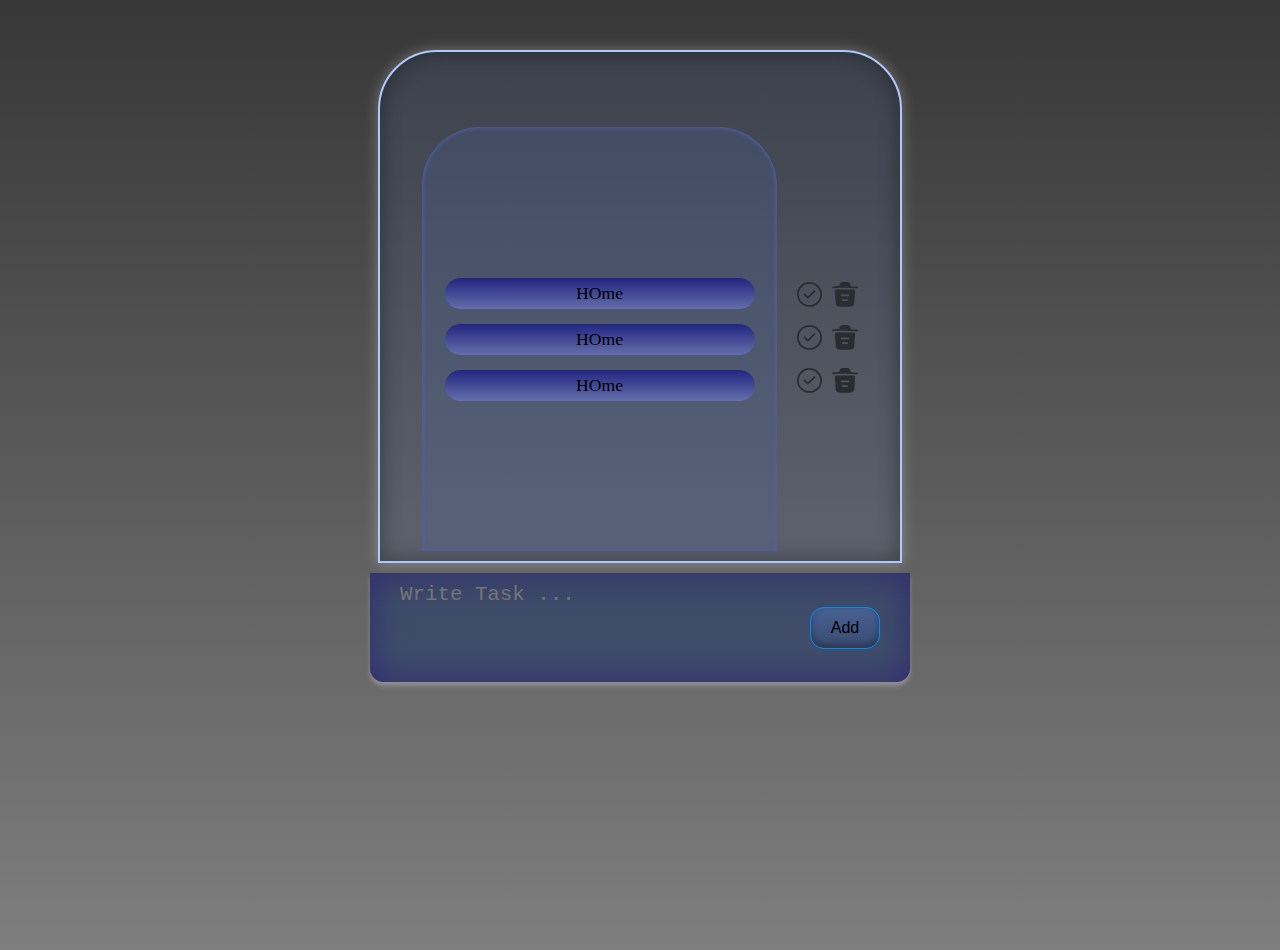
==== index.html @ 626c1bac "initial commit" ====
<!DOCTYPE html>
<html lang="en">
<head>
    <meta charset="UTF-8">
    <meta name="viewport" content="width=device-width, initial-scale=1.0">
    <title>Document</title>
    <link rel="stylesheet" href="style.css">
</head>
<body>
    <div class="container">
        <div class="tasklistbox">
            <ul class="tasklist" id="tasklist">
                <li>HOme</li>
                <li>HOme</li>
                <li>HOme</li>
            </ul>
        </div>
        <div class="icon-box">
            <div class="icons" id="icons">
                <div class="buttons-group">
                    <button id="complete-task"> <img src="🦆 icon _tick circle_.svg"></button>
                    <button> <img src="🦆 icon _trash_.svg"></button>
                </div>
                <div class="buttons-group">
                    <button id="complete-task"> <img src="🦆 icon _tick circle_.svg"></button>
                    <button> <img src="🦆 icon _trash_.svg"></button>
                </div>
                <div class="buttons-group">
                    <button id="complete-task"> <img src="🦆 icon _tick circle_.svg"></button>
                    <button> <img src="🦆 icon _trash_.svg"></button>
                </div>
            </div>
        </div>
    </div>
    <div class="inputbox">
        <textarea class="task-msg" type="text" placeholder="Write Task ..." id="taskinput"></textarea>
        <button id="addtask"> Add </button>
    </div>
</body>
<script src="script.js"></script>
</html>
---- style.css ----
*
{
    margin: 0;
    padding: 0;
}
body
{
    background:linear-gradient(rgb(55, 55, 55),rgb(126, 126, 126));
    width: 100%; height: 100vh;
}
.container
{
    display: flex;
    justify-content: center;
    align-items: flex-end;
    column-gap: 20px;
    margin: auto; margin-top: 50px;
    width: 520px;
    height: 499px;
    flex-shrink: 0;
    border-radius: 59px 59px 0px 0px;
    border: 2px solid #AEC9FD;
    background: rgba(71, 107, 178, 0.15);
    box-shadow: 0px 0px 19px 3px rgba(0, 0, 0, 0.31) inset, 0px 0px 13px 1px rgba(255, 255, 255, 0.25);
    padding-bottom: 10px;
}

.tasklistbox
{
    display: flex;
    justify-content: center; align-items: center;
    width: 355px;
    height: 424px;
    flex-shrink: 0;
    border-radius: 58px 59px 0px 0px;
    background: rgba(71, 107, 178, 0.18);
    box-shadow: 0px 0px 4px 1px #545FAA inset;
    overflow: hidden;
}
.tasklist
{
    display: flex;
    width: 350px; height: 300px;
    flex-direction: column;
    justify-content: center; align-items: center;
    padding: 40px; row-gap: 15px;
    overflow-y: scroll; overflow-x: hidden;
    flex-wrap: nowrap;
    border-radius: 58px 59px 0px 0px;
    overflow: auto;

}
.tasklist::-webkit-scrollbar
{
    display: none;
}
.tasklist li
{
    display: flex;
    justify-content: center;
    padding: 5px;
    font-size: 1.1rem;
    width: 300px;
    background:linear-gradient(rgba(26, 26, 133, 0.826),rgba(104, 117, 185, 0.799));
    border-radius: 20px;
}
.icon-box
{
    display: flex;
    width: fit-content; height: 424px;
    justify-content: center;
    align-items: center;
}
.icons
{
    display: flex;
    flex-direction: column;
    row-gap: 15px;
    height: 300px;
    justify-content: center; align-items: center;
    padding: 40px 0px 40px 0px ;
    column-gap: 10px;
    overflow-y: scroll; overflow-x: hidden;
    flex-wrap: nowrap;
    border-radius: 58px 59px 0px 0px;
}
.icons::-webkit-scrollbar
{
    display: none;
}
.buttons-group 
{
    display: flex;
    column-gap: 10px;
}
.icons .buttons-group button
{
    background: none;
    border: none;
    cursor: pointer;
}
.buttons-group button:nth-child(1):hover
{
    
}
.buttons-group button:nth-child(2)
{

}
.inputbox
{
    display: flex;
    align-items: center;
    margin: auto; margin-top: 10px;
    width: 520px;
    height: 89px;
    flex-shrink: 0;
    border-radius: 0px 0px 14px 14px;
    border: 0px solid #9BBDFF;
    background: rgba(43, 64, 107, 0.67);
    box-shadow: 0px 0px 33px 3px #312E6F inset, 0px 4px 4px 0px rgba(255, 255, 255, 0.25);
    padding: 10px;
}
.inputbox textarea
{
    display: block;
    margin: auto;
    height: 100%; width: 75%;
    border: none;
    background: none;
    outline: none;
    font-size: 1.3rem; color: white; font-style: bold;
    text-transform: capitalize;
    overflow: hidden;
    resize: none;
}
.inputbox button
{
    display: flex;
    justify-content:center ;
    text-align: center;
    align-items: center;
    margin-right: 20px;
    font-size: 1rem; 
    width: 70px;
    height: 30px;
    flex-shrink: 0;
    border-radius: 14px;
    border: 1px solid #008FF6;
    background: linear-gradient(180deg, rgba(75, 102, 156, 0.84) 0%, rgba(53, 74, 117, 0.57) 100%);
    box-shadow: 0px -3px 6px 1px rgba(0, 0, 0, 0.27) inset;
    padding: 20px;
    cursor: pointer;
}
.inputbox button:hover
{
    box-shadow: 0px 4px 6px 1px rgb(0, 0, 0, 0.27) inset;
    
}
/* li {
    display: flex;
    justify-content: space-between;
    align-items: center;
    padding: 10px;
    border-bottom: 1px solid #ccc;
}

li:last-child {
    border-bottom: none;
}
 */
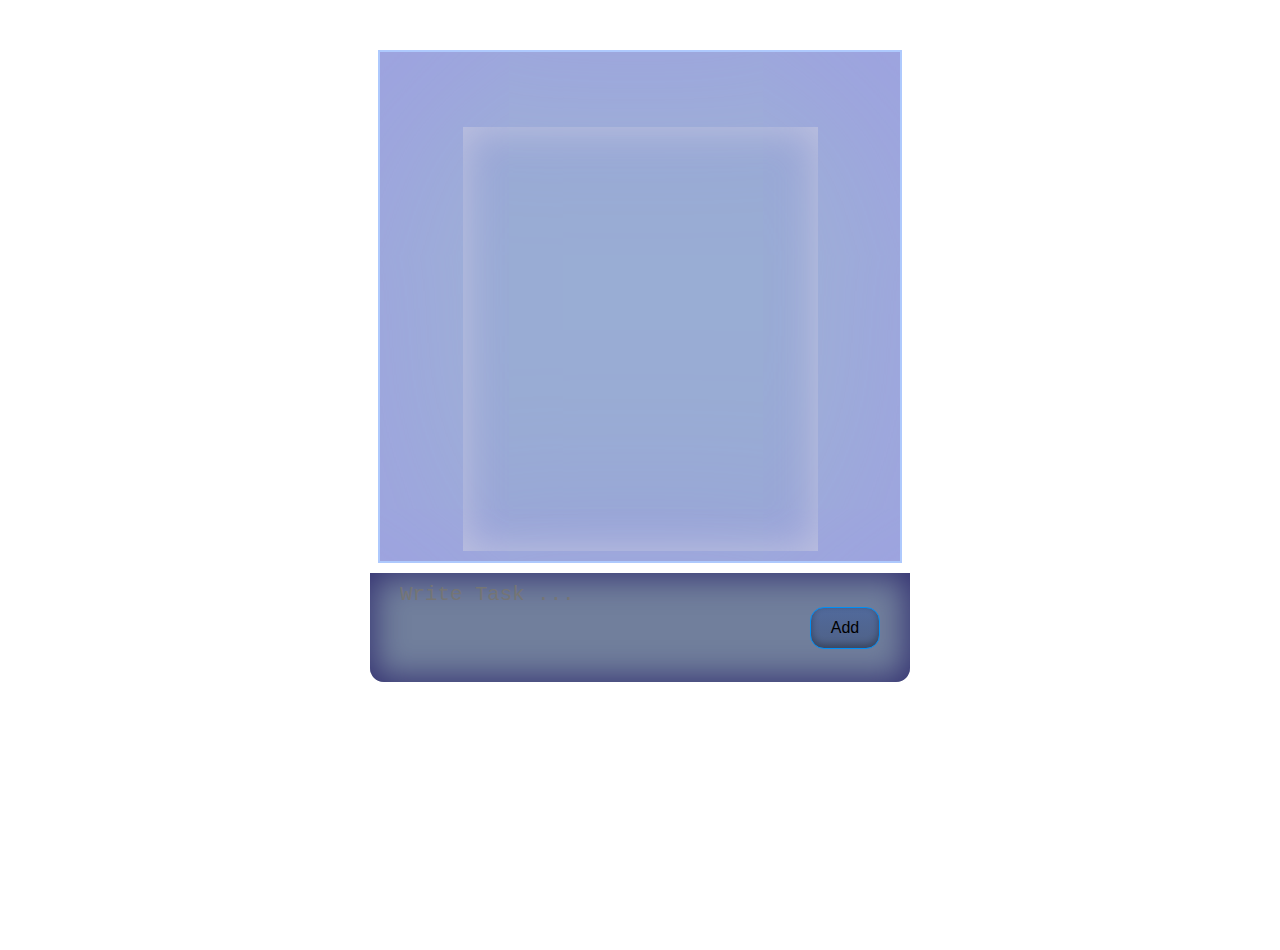
==== commit 4f0f2639: "commit5" ====
--- a/index.html
+++ b/index.html
@@ -10,26 +10,11 @@
     <div class="container">
         <div class="tasklistbox">
             <ul class="tasklist" id="tasklist">
-                <li>HOme</li>
-                <li>HOme</li>
-                <li>HOme</li>
+                <div class="buttons" id="buttons">
+
+
+                </div>
             </ul>
-        </div>
-        <div class="icon-box">
-            <div class="icons" id="icons">
-                <div class="buttons-group">
-                    <button id="complete-task"> <img src="🦆 icon _tick circle_.svg"></button>
-                    <button> <img src="🦆 icon _trash_.svg"></button>
-                </div>
-                <div class="buttons-group">
-                    <button id="complete-task"> <img src="🦆 icon _tick circle_.svg"></button>
-                    <button> <img src="🦆 icon _trash_.svg"></button>
-                </div>
-                <div class="buttons-group">
-                    <button id="complete-task"> <img src="🦆 icon _tick circle_.svg"></button>
-                    <button> <img src="🦆 icon _trash_.svg"></button>
-                </div>
-            </div>
         </div>
     </div>
     <div class="inputbox">
--- a/style.css
+++ b/style.css
@@ -5,7 +5,6 @@
 }
 body
 {
-    background:linear-gradient(rgb(55, 55, 55),rgb(126, 126, 126));
     width: 100%; height: 100vh;
 }
 .container
@@ -18,10 +17,10 @@
     width: 520px;
     height: 499px;
     flex-shrink: 0;
-    border-radius: 59px 59px 0px 0px;
+    border-radius: 0px 0px 0px 0px;
     border: 2px solid #AEC9FD;
-    background: rgba(71, 107, 178, 0.15);
-    box-shadow: 0px 0px 19px 3px rgba(0, 0, 0, 0.31) inset, 0px 0px 13px 1px rgba(255, 255, 255, 0.25);
+    background: rgba(71, 107, 178, 0.53);
+    box-shadow: 0px 0px 190px 3px rgba(156, 139, 240, 0.556) inset, 0px 0px 13px 1px rgba(255, 255, 255, 0.25);
     padding-bottom: 10px;
 }
 
@@ -32,9 +31,8 @@
     width: 355px;
     height: 424px;
     flex-shrink: 0;
-    border-radius: 58px 59px 0px 0px;
-    background: rgba(71, 107, 178, 0.18);
-    box-shadow: 0px 0px 4px 1px #545FAA inset;
+    background: rgba(71, 107, 178, 0.051);
+    box-shadow: 0px 0px 40px 1px #c0c4e0 inset;
     overflow: hidden;
 }
 .tasklist
@@ -46,7 +44,6 @@
     padding: 40px; row-gap: 15px;
     overflow-y: scroll; overflow-x: hidden;
     flex-wrap: nowrap;
-    border-radius: 58px 59px 0px 0px;
     overflow: auto;
 
 }
@@ -61,8 +58,7 @@
     padding: 5px;
     font-size: 1.1rem;
     width: 300px;
-    background:linear-gradient(rgba(26, 26, 133, 0.826),rgba(104, 117, 185, 0.799));
-    border-radius: 20px;
+    background: linear-gradient(rgba(97, 97, 212, 0.848),rgba(50, 50, 124, 0.886));
 }
 .icon-box
 {
@@ -99,14 +95,7 @@
     border: none;
     cursor: pointer;
 }
-.buttons-group button:nth-child(1):hover
-{
-    
-}
-.buttons-group button:nth-child(2)
-{
 
-}
 .inputbox
 {
     display: flex;
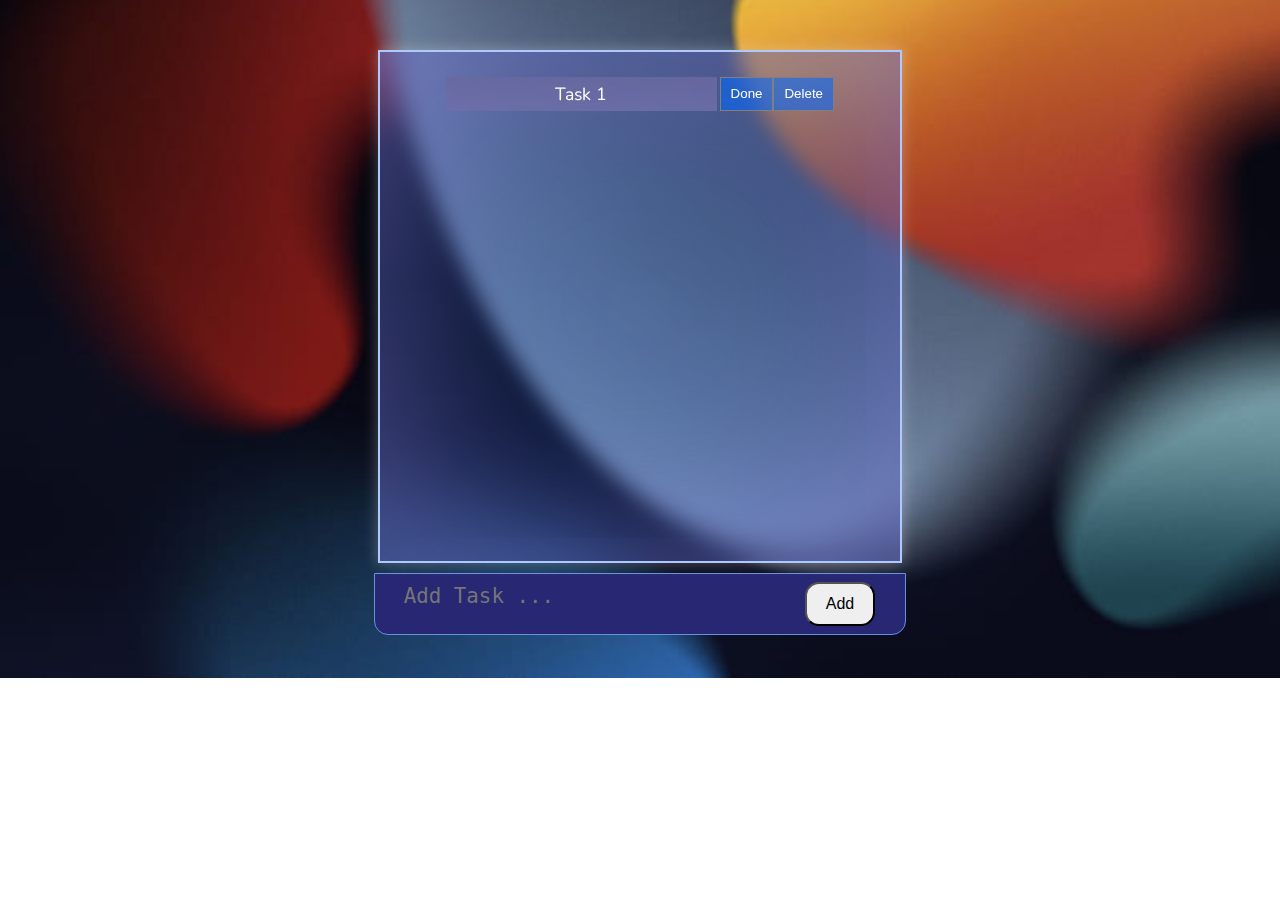
==== commit 8ef6a898: "fixed css and js-final" ====
--- a/index.html
+++ b/index.html
@@ -5,20 +5,30 @@
     <meta name="viewport" content="width=device-width, initial-scale=1.0">
     <title>Document</title>
     <link rel="stylesheet" href="style.css">
+    <link rel="preconnect" href="https://fonts.googleapis.com">
+<link rel="preconnect" href="https://fonts.gstatic.com" crossorigin>
+<link href="https://fonts.googleapis.com/css2?family=Nunito:wght@500&display=swap" rel="stylesheet">
 </head>
 <body>
+    <section class="header">
+    </section>
     <div class="container">
         <div class="tasklistbox">
             <ul class="tasklist" id="tasklist">
-                <div class="buttons" id="buttons">
-
-
+                <div class="listbox">
+                    <li class="listitem" id="listitem">
+                        <p> Task 1</p>    
+                    </li>
+                    <div class="c_btns" id="c_btns">
+                        <button class="c_btn" id="c_btn" > Done </button>
+                        <button class="d_btn" id="d_btn"> Delete </button>
+                    </div>
                 </div>
             </ul>
         </div>
     </div>
     <div class="inputbox">
-        <textarea class="task-msg" type="text" placeholder="Write Task ..." id="taskinput"></textarea>
+        <textarea class="task-msg" type="text" placeholder="Add Task ..." id="taskinput"></textarea>
         <button id="addtask"> Add </button>
     </div>
 </body>
--- a/style.css
+++ b/style.css
@@ -5,7 +5,11 @@
 }
 body
 {
-    width: 100%; height: 100vh;
+    background:url(./pattern-1.jpg);
+    background-repeat: no-repeat;
+    background-position: center;
+    background-size: cover;
+    width: 100%; height: 100%;
 }
 .container
 {
@@ -19,7 +23,8 @@
     flex-shrink: 0;
     border-radius: 0px 0px 0px 0px;
     border: 2px solid #AEC9FD;
-    background: rgba(71, 107, 178, 0.53);
+    background: rgba(23, 63, 144, 0.303);
+    backdrop-filter: blur(10px);
     box-shadow: 0px 0px 190px 3px rgba(156, 139, 240, 0.556) inset, 0px 0px 13px 1px rgba(255, 255, 255, 0.25);
     padding-bottom: 10px;
 }
@@ -28,28 +33,66 @@
 {
     display: flex;
     justify-content: center; align-items: center;
-    width: 355px;
-    height: 424px;
+    align-self: center;
+    width: 90%;
+    height: 90%;
+    
     flex-shrink: 0;
-    background: rgba(71, 107, 178, 0.051);
-    box-shadow: 0px 0px 40px 1px #c0c4e0 inset;
     overflow: hidden;
 }
 .tasklist
 {
     display: flex;
-    width: 350px; height: 300px;
+    width: 100%; height: 100%;
     flex-direction: column;
-    justify-content: center; align-items: center;
+    justify-content: flex-start; align-items: center;
     padding: 40px; row-gap: 15px;
-    overflow-y: scroll; overflow-x: hidden;
+    overflow-y: scroll; overflow-x: auto;
     flex-wrap: nowrap;
-    overflow: auto;
-
 }
 .tasklist::-webkit-scrollbar
 {
     display: none;
+}
+.listbox
+{
+    display: flex;
+    justify-content: space-between;
+    flex-direction: row;
+    column-gap: 3px;
+    width: 100%;
+}
+.listbox:hover
+{
+    box-shadow: 0px 4px 8px 1px rgb(44, 44, 44);
+}
+.listbox .listitem
+{
+    color: white;
+    max-width: 400px;;
+    overflow: auto;
+}
+.listbox .c_btns
+{
+    display: flex;
+
+}
+.c_btns button
+{
+    background-color: rgba(0, 102, 255, 0.563);
+    color: white;
+    cursor: pointer;
+}
+.c_btns button:hover
+{
+    background-color: rgba(0, 56, 141, 0.563);
+}
+.listbox button
+{
+    display: block;
+    text-align: center;
+    padding: 5px 10px;
+    border: solid 1px grey;
 }
 .tasklist li
 {
@@ -57,43 +100,23 @@
     justify-content: center;
     padding: 5px;
     font-size: 1.1rem;
-    width: 300px;
-    background: linear-gradient(rgba(97, 97, 212, 0.848),rgba(50, 50, 124, 0.886));
+    font-family: 'Nunito', sans-serif;
+    width:100%;
+    height: fit-content;
+    background: linear-gradient(rgba(105, 105, 159, 0.848),rgba(110, 110, 169, 0.886));
+    margin-right: 0px;
+    cursor:grab;
 }
-.icon-box
+
+.buttons{
+    display: flex;
+}
+.buttons button
 {
-    display: flex;
-    width: fit-content; height: 424px;
-    justify-content: center;
-    align-items: center;
-}
-.icons
-{
-    display: flex;
-    flex-direction: column;
-    row-gap: 15px;
-    height: 300px;
-    justify-content: center; align-items: center;
-    padding: 40px 0px 40px 0px ;
-    column-gap: 10px;
-    overflow-y: scroll; overflow-x: hidden;
-    flex-wrap: nowrap;
-    border-radius: 58px 59px 0px 0px;
-}
-.icons::-webkit-scrollbar
-{
-    display: none;
-}
-.buttons-group 
-{
-    display: flex;
-    column-gap: 10px;
-}
-.icons .buttons-group button
-{
-    background: none;
-    border: none;
-    cursor: pointer;
+    display: block;
+    text-align: center;
+    padding: 10px 15px;
+    border: solid 1px grey;
 }
 
 .inputbox
@@ -101,14 +124,14 @@
     display: flex;
     align-items: center;
     margin: auto; margin-top: 10px;
-    width: 520px;
-    height: 89px;
+    width: 510px;
+    height: 40px;
     flex-shrink: 0;
     border-radius: 0px 0px 14px 14px;
     border: 0px solid #9BBDFF;
-    background: rgba(43, 64, 107, 0.67);
-    box-shadow: 0px 0px 33px 3px #312E6F inset, 0px 4px 4px 0px rgba(255, 255, 255, 0.25);
+    background: rgb(39, 39, 116);
     padding: 10px;
+    border: solid 1px rgb(99, 146, 225);
 }
 .inputbox textarea
 {
@@ -135,26 +158,11 @@
     height: 30px;
     flex-shrink: 0;
     border-radius: 14px;
-    border: 1px solid #008FF6;
-    background: linear-gradient(180deg, rgba(75, 102, 156, 0.84) 0%, rgba(53, 74, 117, 0.57) 100%);
-    box-shadow: 0px -3px 6px 1px rgba(0, 0, 0, 0.27) inset;
     padding: 20px;
     cursor: pointer;
 }
 .inputbox button:hover
 {
-    box-shadow: 0px 4px 6px 1px rgb(0, 0, 0, 0.27) inset;
-    
+    background-color: #9BBDFF;
+    transition: all ease-in-out 0.2s;
 }
-/* li {
-    display: flex;
-    justify-content: space-between;
-    align-items: center;
-    padding: 10px;
-    border-bottom: 1px solid #ccc;
-}
-
-li:last-child {
-    border-bottom: none;
-}
- */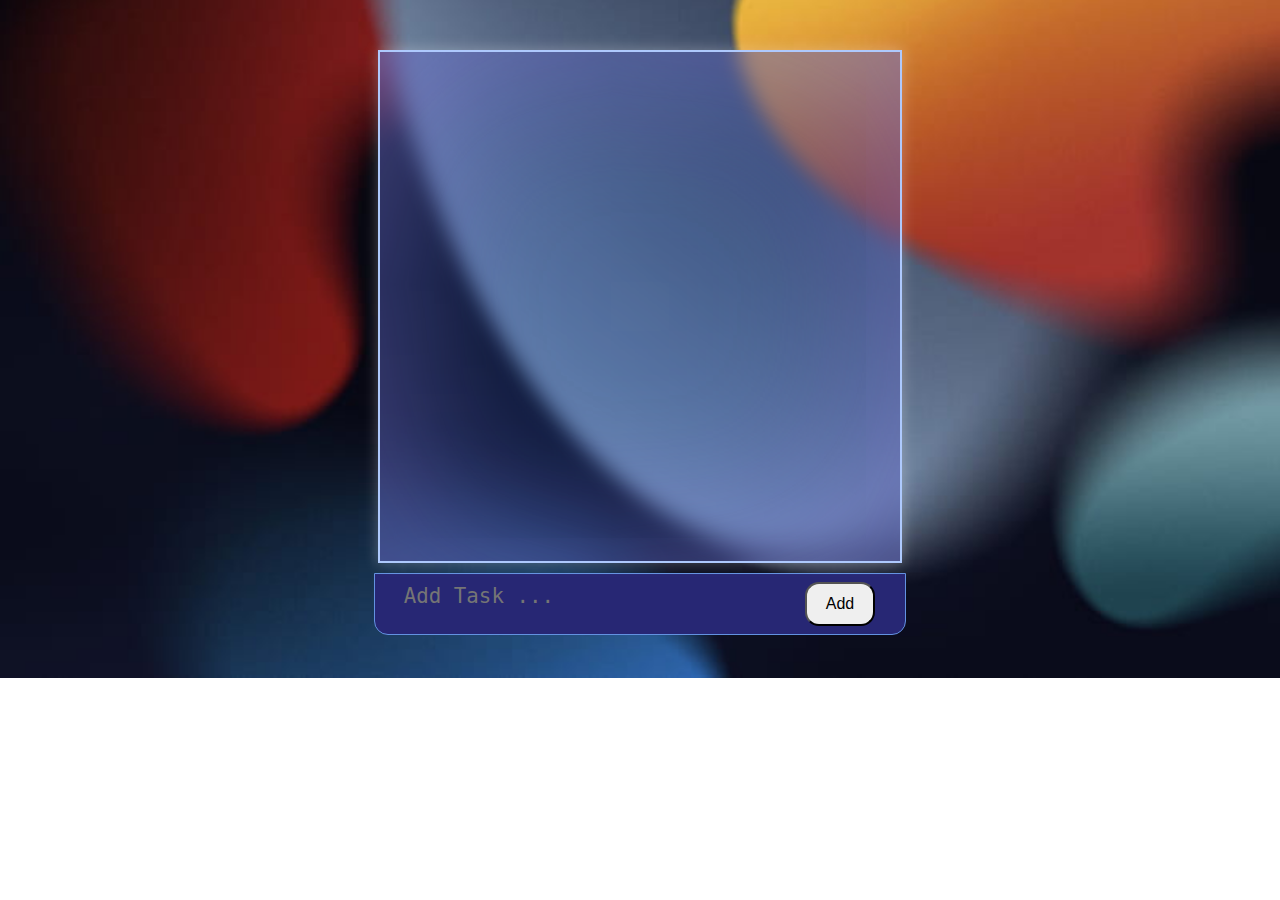
==== commit f9ede168: "remove listbox" ====
--- a/index.html
+++ b/index.html
@@ -15,15 +15,7 @@
     <div class="container">
         <div class="tasklistbox">
             <ul class="tasklist" id="tasklist">
-                <div class="listbox">
-                    <li class="listitem" id="listitem">
-                        <p> Task 1</p>    
-                    </li>
-                    <div class="c_btns" id="c_btns">
-                        <button class="c_btn" id="c_btn" > Done </button>
-                        <button class="d_btn" id="d_btn"> Delete </button>
-                    </div>
-                </div>
+                
             </ul>
         </div>
     </div>
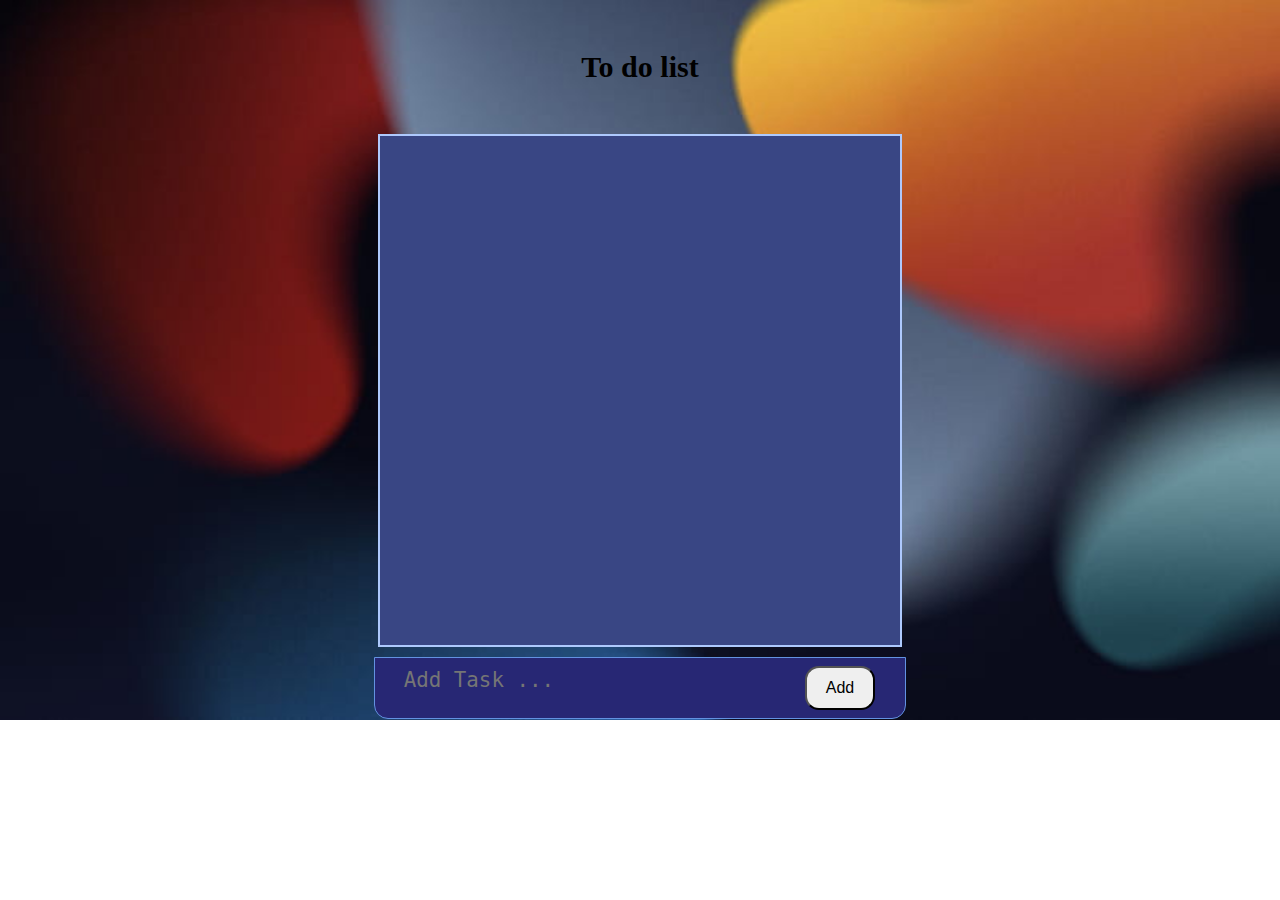
==== commit 365f57a1: "1312-c" ====
--- a/index.html
+++ b/index.html
@@ -11,7 +11,9 @@
 </head>
 <body>
     <section class="header">
+        <h1> To do list</h1>
     </section>
+
     <div class="container">
         <div class="tasklistbox">
             <ul class="tasklist" id="tasklist">
--- a/style.css
+++ b/style.css
@@ -11,6 +11,28 @@
     background-size: cover;
     width: 100%; height: 100%;
 }
+.header
+{
+    display: flex;
+    justify-content: space-between;
+    text-align: center;
+    padding-top: 50px;
+}
+.header h1
+{
+    display: block;
+    margin: auto;
+    font-family: Georgia, 'Times New Roman', Times, serif;
+    font-size: 30px;
+    color: rgb(0, 0, 0);
+}
+.header .profile-icon img
+{
+    width: 50px;
+    background: url("Profile-icon.png"), lightgray 50% / contain no-repeat;
+}
+
+
 .container
 {
     display: flex;
@@ -23,9 +45,8 @@
     flex-shrink: 0;
     border-radius: 0px 0px 0px 0px;
     border: 2px solid #AEC9FD;
-    background: rgba(23, 63, 144, 0.303);
+    background: rgb(57, 70, 132);
     backdrop-filter: blur(10px);
-    box-shadow: 0px 0px 190px 3px rgba(156, 139, 240, 0.556) inset, 0px 0px 13px 1px rgba(255, 255, 255, 0.25);
     padding-bottom: 10px;
 }
 
@@ -34,9 +55,8 @@
     display: flex;
     justify-content: center; align-items: center;
     align-self: center;
-    width: 90%;
+    width: 500px;
     height: 90%;
-    
     flex-shrink: 0;
     overflow: hidden;
 }
@@ -52,7 +72,19 @@
 }
 .tasklist::-webkit-scrollbar
 {
-    display: none;
+    width: 7px;
+}
+.tasklist::-webkit-scrollbar-thumb
+{
+    background-color: rgba(39, 39, 179, 0.448);
+}
+.tasklist::-webkit-scrollbar-thumb:hover
+{
+    background-color: rgba(39, 39, 179, 0.963);
+}
+.tasklist::-webkit-scrollbar-track
+{
+    background: rgb(255, 255, 255);
 }
 .listbox
 {
@@ -91,8 +123,7 @@
 {
     display: block;
     text-align: center;
-    padding: 5px 10px;
-    border: solid 1px grey;
+    padding: 8px 15px;
 }
 .tasklist li
 {
@@ -108,16 +139,6 @@
     cursor:grab;
 }
 
-.buttons{
-    display: flex;
-}
-.buttons button
-{
-    display: block;
-    text-align: center;
-    padding: 10px 15px;
-    border: solid 1px grey;
-}
 
 .inputbox
 {
